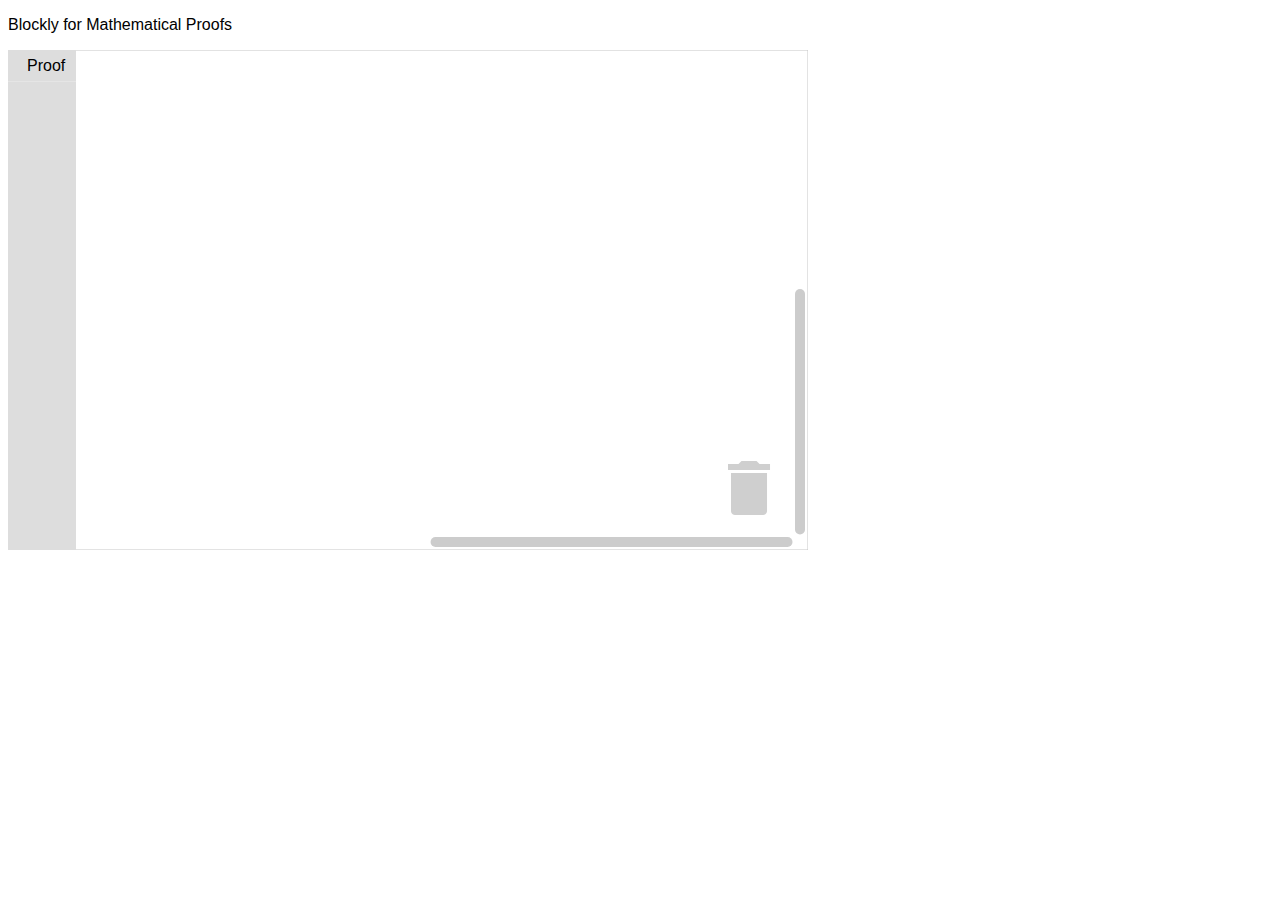
==== index.html @ 2e7f512e "File Structure and Copy Media into proofs dir" ====
<!DOCTYPE html>
<html>
<head>
  <meta charset="utf-8">
  <title>Blockly Demo: Toolbox</title>
  <script src="js/blockly_compressed.js"></script>
  <script src="js/blocks_compressed.js"></script>
  <script src="js/msg/js/en.js"></script>
  <script src="js/blocks/output.js"></script>
  <style>
    body {
      background-color: #fff;
      font-family: sans-serif;
    }
    h1 {
      font-weight: normal;
      font-size: 140%;
    }
  </style>
</head>
<body>
  <p>Blockly for Mathematical Proofs</p>

  <div id="blocklyDiv" style="height: 500px; width: 800px;"></div>

  <xml id="toolbox" style="display: none">
    <category name="Proof">
      <block type="mathematical_proof_container_block"></block>
      <block type="mathematical_proof_hence_proved"></block>
      <block type="mathematical_proof_step1"></block>
      <block type="mathematical_proof_step2"></block>
      <block type="mathematical_proof_step3"></block>
      <block type="mathematical_proof_step4"></block>
      <block type="mathematical_proof_step5"></block>
    </category>
    <sep></sep>
  </xml>

  <script>
    var workspace = Blockly.inject('blocklyDiv',
        {media: 'media/',
         toolbox: document.getElementById('toolbox')});
  </script>

</body>
</html>
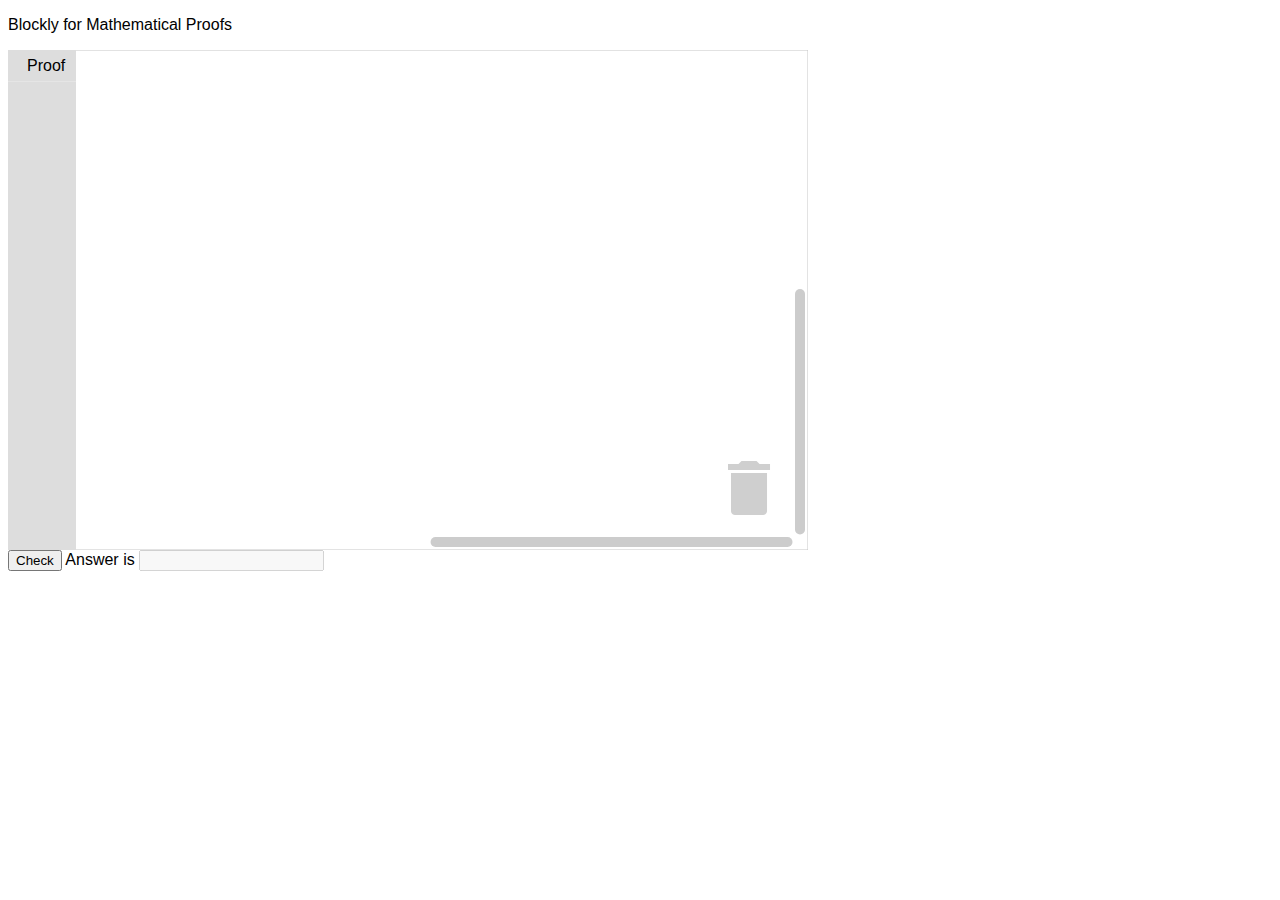
==== commit 42c06489: "Changes to check blocks and display answer" ====
--- a/index.html
+++ b/index.html
@@ -7,6 +7,7 @@
   <script src="js/blocks_compressed.js"></script>
   <script src="js/msg/js/en.js"></script>
   <script src="js/blocks/output.js"></script>
+  <script src="js/xmlHelper.js"></script>
   <style>
     body {
       background-color: #fff;
@@ -35,11 +36,37 @@
     </category>
     <sep></sep>
   </xml>
-
+  <button onclick="checkBlocks()">
+    Check
+  </button>
+  <span id="answer">
+    <label>Answer is </label>
+    <input type="text" disabled="true" id="answerText"/>
+  </span>
   <script>
     var workspace = Blockly.inject('blocklyDiv',
         {media: 'media/',
          toolbox: document.getElementById('toolbox')});
+
+    function checkBlocks() {
+      var xml = Blockly.Xml.workspaceToDom(workspace);
+      var xml_text = Blockly.Xml.domToText(xml);
+      var parsedXML = parseXml(xml_text);
+      var blocksJSON = xml2json(parsedXML);
+      blocksJSON = JSON.parse(blocksJSON.replace("undefined", ""));
+      document.getElementById("answerText").value = processJSON(blocksJSON);
+    }
+
+    function processJSON(JSONObj) {
+      block = JSONObj.xml.block;
+      answer = []
+      while(block && block.next) {
+        answer.push(block.field.name);
+        block = block.next.block;
+      }
+      return answer.join(",");
+    }
+
   </script>
 
 </body>
